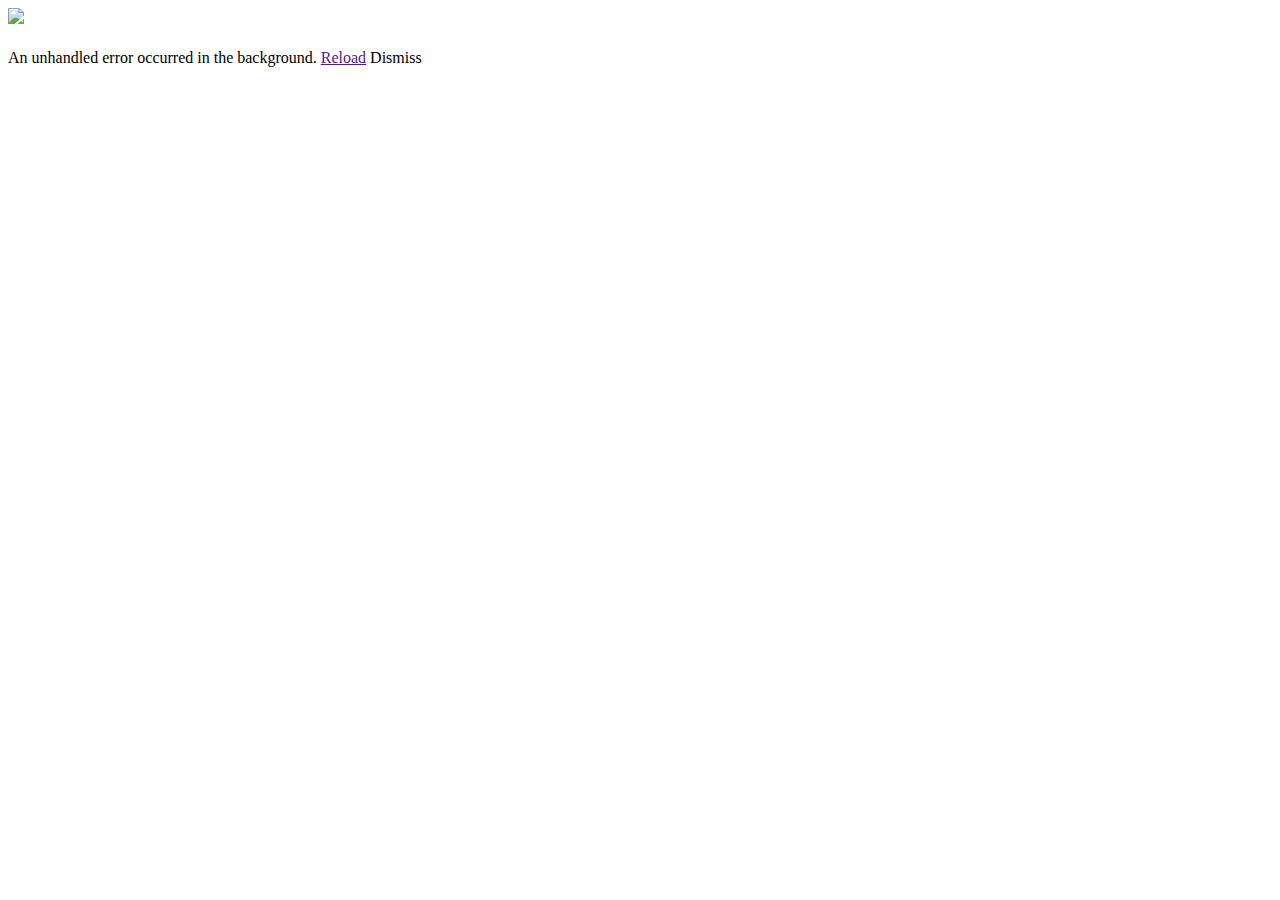
==== BlazorWebAssembly/wwwroot/index.html @ 0e2d9ed4 "Random updates (RACI Demo Stuff)" ====
<!DOCTYPE html>
<html lang="en">

<head>
    <meta charset="utf-8" />
    <meta name="viewport" content="width=device-width, initial-scale=1.0" />
    <title>BlazorWebAssembly</title>
    <base href="/Blazor-PWA/" />
    <link rel="stylesheet" href="css/bootstrap/bootstrap.min.css" />
    <link rel="stylesheet" href="css/app.css" />
    <link rel="stylesheet" href="_content/Radzen.Blazor/css/material-base.css">
    <link href="https://fonts.googleapis.com/css?family=Roboto:300,400,500,700&display=swap" rel="stylesheet" />
    <link href="_content/MudBlazor/MudBlazor.min.css" rel="stylesheet" />
    <link rel="icon" type="image/x-icon" href="favicon.ico" />
    <link href="BlazorWebAssembly.styles.css" rel="stylesheet" />
    <link href="manifest.json" rel="manifest" />
    <link rel="apple-touch-icon" sizes="512x512" href="icon-512.png" />
    <link rel="apple-touch-icon" sizes="192x192" href="icon-192.png" />
</head>

<body>
    <div id="app">
        <div id="app-loading-modal">
            <img src="icon-light-512.png" />
        </div>

        <h1 class="loading-progress-text"></h1>
    </div>

    <div id="blazor-error-ui">
        An unhandled error occurred in the background.
        <a href="" class="reload">Reload</a>
        <a class="dismiss">Dismiss</a>
    </div>
    <script src="_framework/blazor.webassembly.js"></script>
    <script src="_content/Radzen.Blazor/Radzen.Blazor.js"></script>
    <script src="_content/BlazorCameraStreamer/js/CameraStreamer.js"></script>
    <script src="_content/MudBlazor/MudBlazor.min.js"></script>
    <script>navigator.serviceWorker.register('service-worker.js');</script>

    <!-- Start Single Page Apps for GitHub Pages -->
    <script type="text/javascript">
        // Single Page Apps for GitHub Pages
        // https://github.com/rafrex/spa-github-pages
        // Copyright (c) 2016 Rafael Pedicini, licensed under the MIT License
        // ----------------------------------------------------------------------
        // This script checks to see if a redirect is present in the query string
        // and converts it back into the correct url and adds it to the
        // browser's history using window.history.replaceState(...),
        // which won't cause the browser to attempt to load the new url.
        // When the single page app is loaded further down in this file,
        // the correct url will be waiting in the browser's history for
        // the single page app to route accordingly.
        (function (l) {
            if (l.search) {
                var q = {};
                l.search.slice(1).split('&').forEach(function (v) {
                    var a = v.split('=');
                    q[a[0]] = a.slice(1).join('=').replace(/~and~/g, '&');
                });
                if (q.p !== undefined) {
                    window.history.replaceState(null, null,
                        l.pathname.slice(0, -1) + (q.p || '') +
                        (q.q ? ('?' + q.q) : '') +
                        l.hash
                    );
                }
            }
        }(window.location))
    </script>
    <!-- End Single Page Apps for GitHub Pages -->
</body>

</html>
---- BlazorWebAssembly/wwwroot/css/app.css ----
html, body {
    font-family: 'Fira Sans', Fira, Arial, sans-serif;
}

h1:focus {
    outline: none;
}

a, .btn-link {
    color: #0071c1;
}

.btn-primary {
    color: #fff;
    background-color: #1b6ec2;
    border-color: #1861ac;
}

.btn:focus, .btn:active:focus, .btn-link.nav-link:focus, .form-control:focus, .form-check-input:focus {
  box-shadow: 0 0 0 0.1rem white, 0 0 0 0.25rem #258cfb;
}

.content {
    padding-top: 1.1rem;
}

.valid.modified:not([type=checkbox]) {
    outline: 1px solid #26b050;
}

.invalid {
    outline: 1px solid red;
}

.validation-message {
    color: red;
}

#blazor-error-ui {
    background-color: Background;
    bottom: 0;
    box-shadow: 0 0px 10px rgba(0, 0, 0, 0.1);
    display: none;
    left: 0;
    padding: 0.6rem 1.25rem 0.7rem 1.25rem;
    position: fixed;
    width: 100%;
    z-index: 1000;
}

    #blazor-error-ui .dismiss {
        color: lightcoral;
        cursor: pointer;
        position: absolute;
        right: 0.75rem;
        top: 0.5rem;
    }

.blazor-error-boundary {
    background: url([data-uri]) no-repeat 1rem/1.8rem, #b32121;
    padding: 1rem 1rem 1rem 3.7rem;
    color: white;
}

    .blazor-error-boundary::after {
        content: "An error has occurred."
    }

.loading-progress-text {
    filter: drop-shadow(#00000065 0.1rem 0.1rem 1.5rem);
    color: #a4a9b5;
    position: absolute;
    text-align: center;
    font-size: 4rem;
    font-weight: bold;
    inset: calc(20vh + 3.25rem) 0 auto 0.2rem;
}

    .loading-progress-text:after {
        content: var(--blazor-load-percentage-text, "Loading");
    }

code {
    color: #c02d76;
}

#app-loading-modal {
    background: url("/../bootup-screen.jpg");
    background-position: center;
    background-repeat: no-repeat;
    background-size: cover;
    position: absolute;
    top: 0px;
    bottom: 0px;
    width: 100%;
    display: flex;
    justify-content: center;
    height: 100%;
}

    #app-loading-modal img {
        filter: drop-shadow(#00000065 0.1rem 0.1rem 1.5rem);
        display: block;
        margin: auto;
        width: 50%;
        padding: 15%;
    }

@media only screen and (max-width: 1000px) {
    #app-loading-modal img {
        padding: 5%;
    }
}
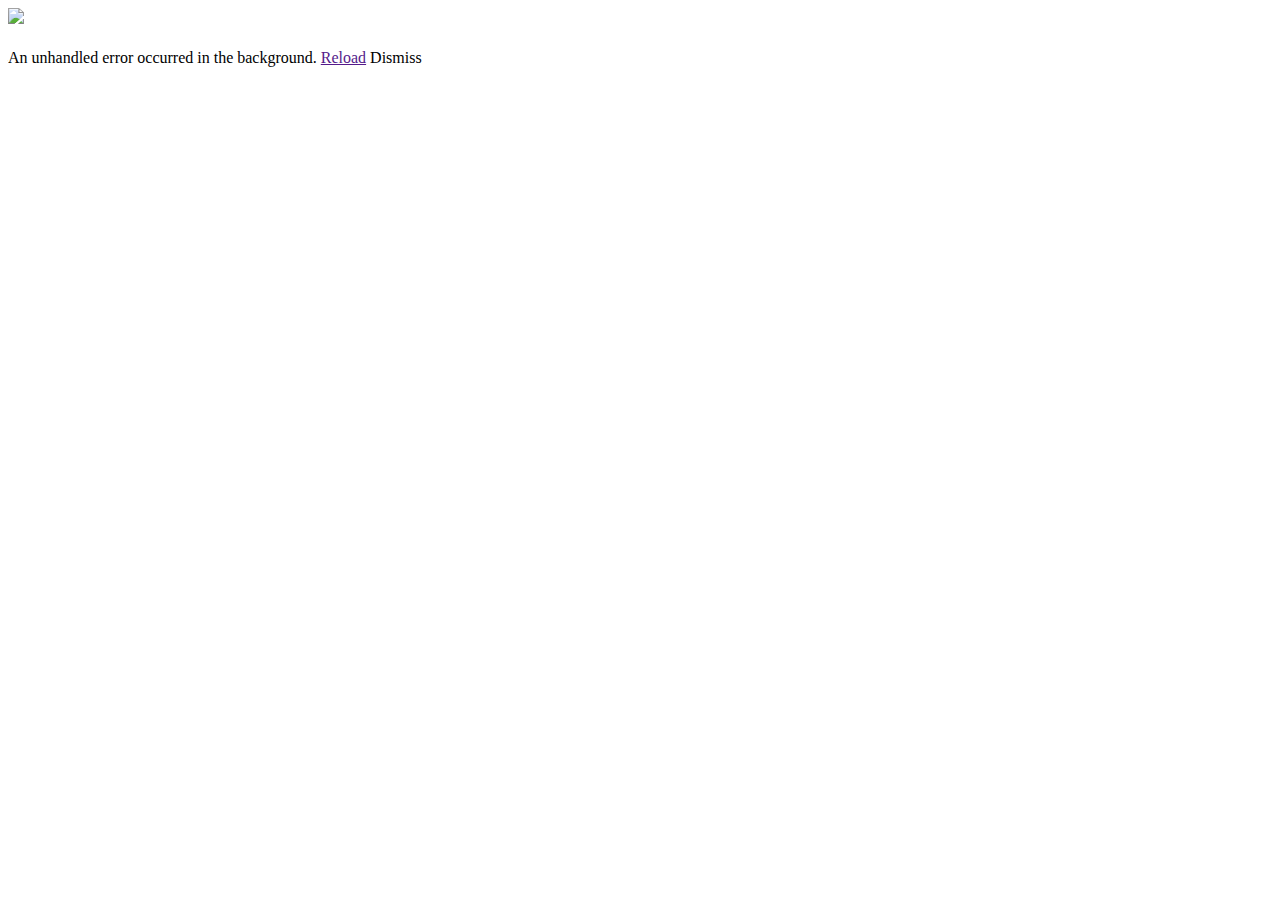
==== commit 8ae28fc8: "Test update (1.1.0)" ====
--- a/BlazorWebAssembly/wwwroot/index.html
+++ b/BlazorWebAssembly/wwwroot/index.html
@@ -4,7 +4,7 @@
 <head>
     <meta charset="utf-8" />
     <meta name="viewport" content="width=device-width, initial-scale=1.0" />
-    <title>BlazorWebAssembly</title>
+    <title>RACI Solutions (Demo)</title>
     <base href="/Blazor-PWA/" />
     <link rel="stylesheet" href="css/bootstrap/bootstrap.min.css" />
     <link rel="stylesheet" href="css/app.css" />
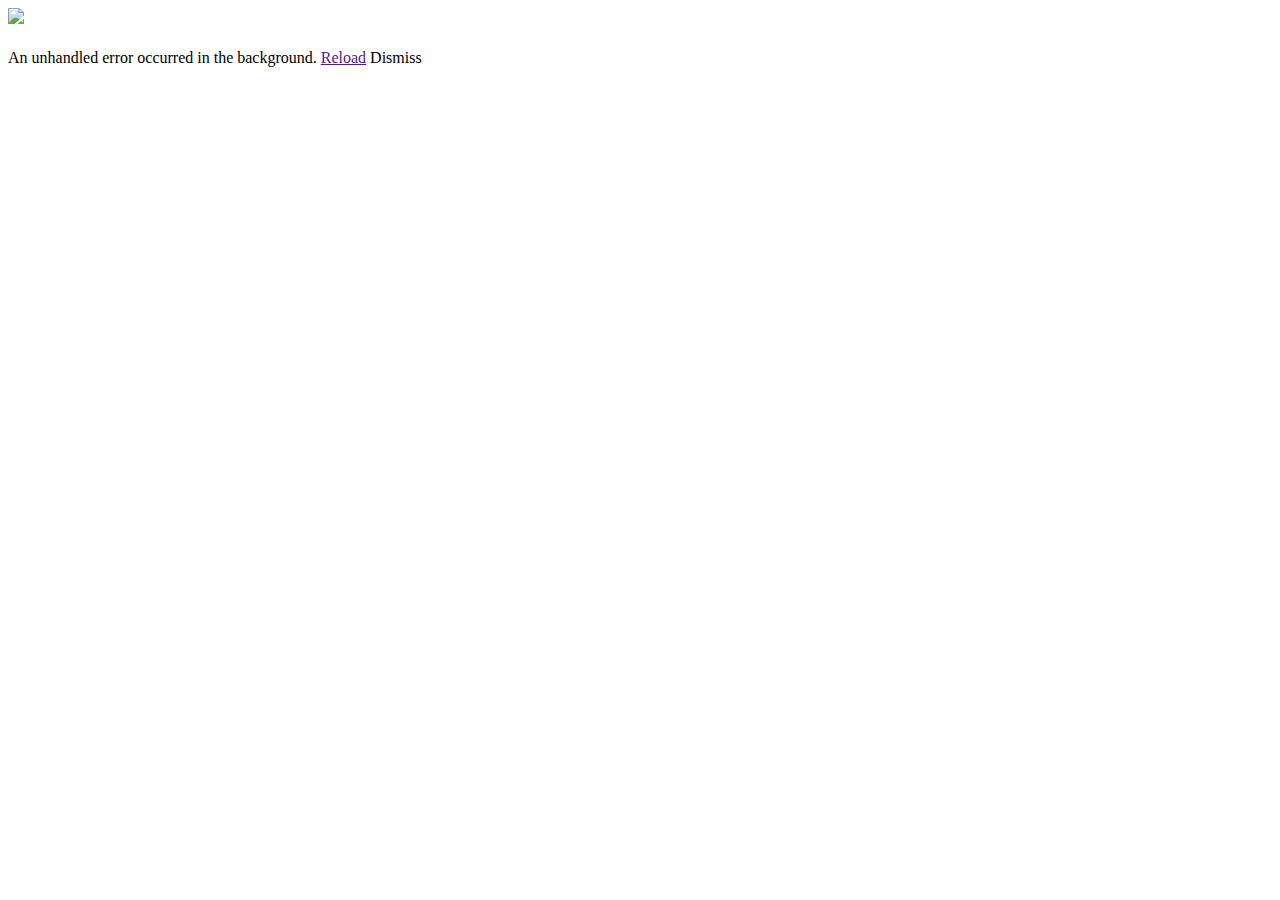
==== commit 1dbebea4: "Add PWA updater" ====
--- a/BlazorWebAssembly/wwwroot/index.html
+++ b/BlazorWebAssembly/wwwroot/index.html
@@ -9,6 +9,7 @@
     <link rel="stylesheet" href="css/bootstrap/bootstrap.min.css" />
     <link rel="stylesheet" href="css/app.css" />
     <link rel="stylesheet" href="_content/Radzen.Blazor/css/material-base.css">
+    <link href="_content/Toolbelt.Blazor.PWA.Updater/Toolbelt.Blazor.PWA.Updater.bundle.scp.css" rel="stylesheet" />
     <link href="https://fonts.googleapis.com/css?family=Roboto:300,400,500,700&display=swap" rel="stylesheet" />
     <link href="_content/MudBlazor/MudBlazor.min.css" rel="stylesheet" />
     <link rel="icon" type="image/x-icon" href="favicon.ico" />
@@ -36,6 +37,7 @@
     <script src="_content/Radzen.Blazor/Radzen.Blazor.js"></script>
     <script src="_content/BlazorCameraStreamer/js/CameraStreamer.js"></script>
     <script src="_content/MudBlazor/MudBlazor.min.js"></script>
+    <script src="_content/Toolbelt.Blazor.PWA.Updater.Service/script.min.js"></script>
     <script>navigator.serviceWorker.register('service-worker.js');</script>
 
     <!-- Start Single Page Apps for GitHub Pages -->
--- a/BlazorWebAssembly/wwwroot/css/app.css
+++ b/BlazorWebAssembly/wwwroot/css/app.css
@@ -85,7 +85,7 @@
 }
 
 #app-loading-modal {
-    background: url("/../bootup-screen.jpg");
+    background: url("../bootup-screen.jpg");
     background-position: center;
     background-repeat: no-repeat;
     background-size: cover;
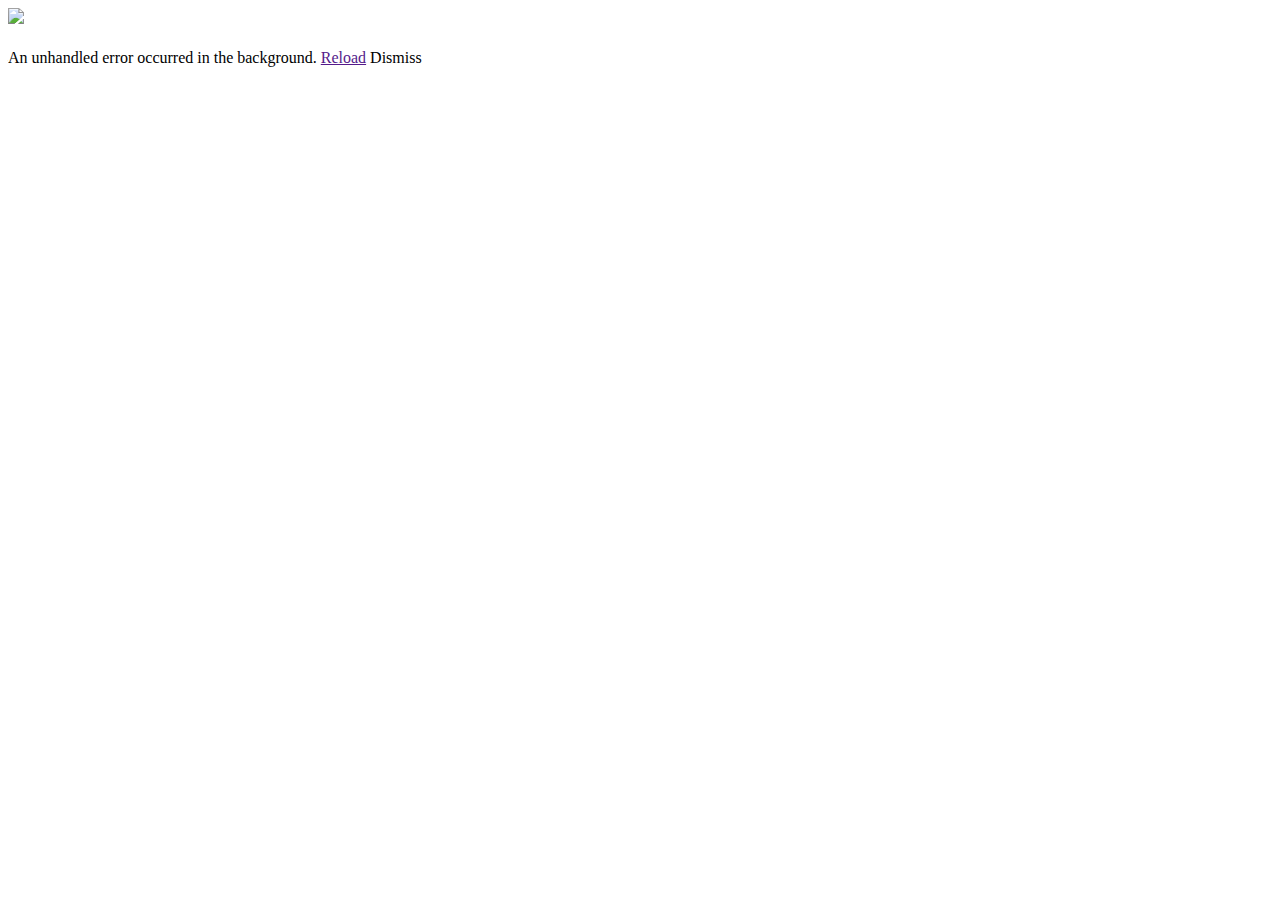
==== commit c6bfad72: "MudBlazor stuff" ====
--- a/BlazorWebAssembly/wwwroot/index.html
+++ b/BlazorWebAssembly/wwwroot/index.html
@@ -9,10 +9,10 @@
     <link rel="stylesheet" href="css/bootstrap/bootstrap.min.css" />
     <link rel="stylesheet" href="css/app.css" />
     <link rel="stylesheet" href="_content/Radzen.Blazor/css/material-base.css">
+    <link rel="icon" type="image/x-icon" href="favicon.ico" />
     <link href="_content/Toolbelt.Blazor.PWA.Updater/Toolbelt.Blazor.PWA.Updater.bundle.scp.css" rel="stylesheet" />
+    <link href="_content/MudBlazor/MudBlazor.min.css" rel="stylesheet" />
     <link href="https://fonts.googleapis.com/css?family=Roboto:300,400,500,700&display=swap" rel="stylesheet" />
-    <link href="_content/MudBlazor/MudBlazor.min.css" rel="stylesheet" />
-    <link rel="icon" type="image/x-icon" href="favicon.ico" />
     <link href="BlazorWebAssembly.styles.css" rel="stylesheet" />
     <link href="manifest.json" rel="manifest" />
     <link rel="apple-touch-icon" sizes="512x512" href="icon-512.png" />
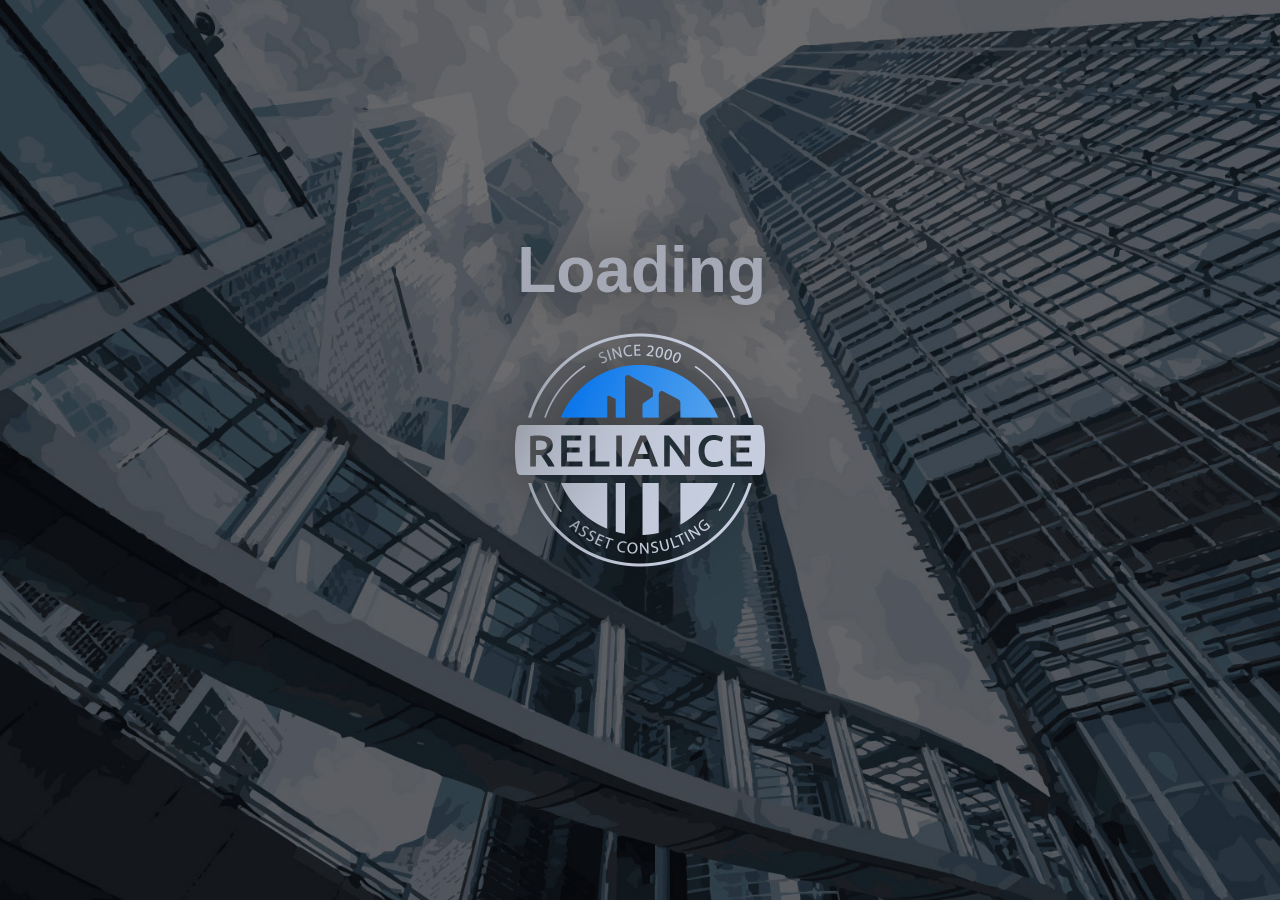
==== commit 50a213c7: "Update MudBlazor and imediate updating" ====
--- a/BlazorWebAssembly/wwwroot/index.html
+++ b/BlazorWebAssembly/wwwroot/index.html
@@ -5,7 +5,7 @@
     <meta charset="utf-8" />
     <meta name="viewport" content="width=device-width, initial-scale=1.0" />
     <title>RACI Solutions (Demo)</title>
-    <base href="/Blazor-PWA/" />
+    <base href="/Blazor-PWA" />
     <link rel="stylesheet" href="css/bootstrap/bootstrap.min.css" />
     <link rel="stylesheet" href="css/app.css" />
     <link rel="stylesheet" href="_content/Radzen.Blazor/css/material-base.css">
@@ -38,7 +38,6 @@
     <script src="_content/BlazorCameraStreamer/js/CameraStreamer.js"></script>
     <script src="_content/MudBlazor/MudBlazor.min.js"></script>
     <script src="_content/Toolbelt.Blazor.PWA.Updater.Service/script.min.js"></script>
-    <script>navigator.serviceWorker.register('service-worker.js');</script>
 
     <!-- Start Single Page Apps for GitHub Pages -->
     <script type="text/javascript">
--- a/BlazorWebAssembly/wwwroot/css/app.css
+++ b/BlazorWebAssembly/wwwroot/css/app.css
@@ -73,7 +73,7 @@
     text-align: center;
     font-size: 4rem;
     font-weight: bold;
-    inset: calc(20vh + 3.25rem) 0 auto 0.2rem;
+    inset: calc(10vh + 3.25rem) 0 auto 0.2rem;
 }
 
     .loading-progress-text:after {
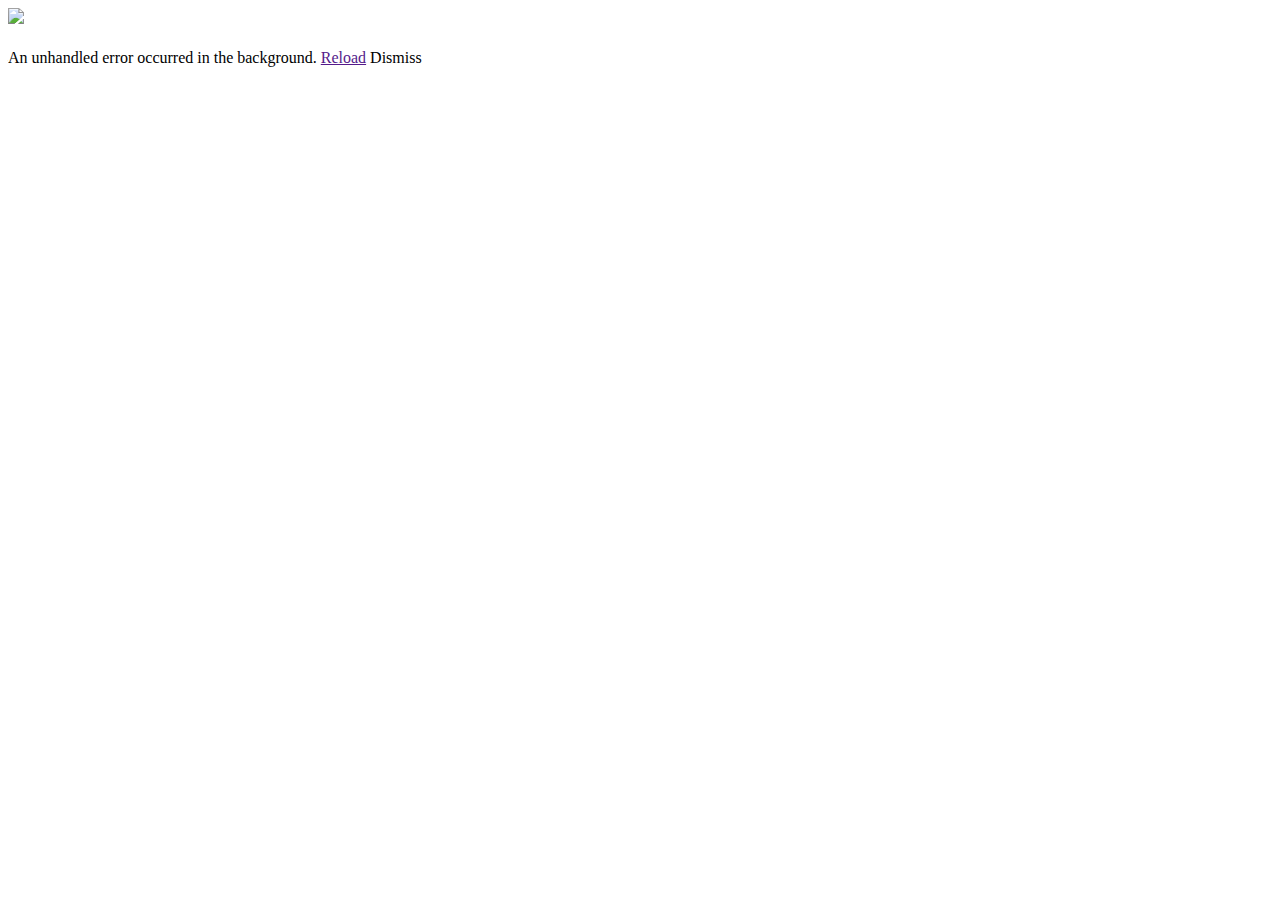
==== commit abdcb074: "Whoops (again)" ====
--- a/BlazorWebAssembly/wwwroot/index.html
+++ b/BlazorWebAssembly/wwwroot/index.html
@@ -5,7 +5,7 @@
     <meta charset="utf-8" />
     <meta name="viewport" content="width=device-width, initial-scale=1.0" />
     <title>RACI Solutions (Demo)</title>
-    <base href="/Blazor-PWA" />
+    <base href="/Blazor-PWA/" />
     <link rel="stylesheet" href="css/bootstrap/bootstrap.min.css" />
     <link rel="stylesheet" href="css/app.css" />
     <link rel="stylesheet" href="_content/Radzen.Blazor/css/material-base.css">
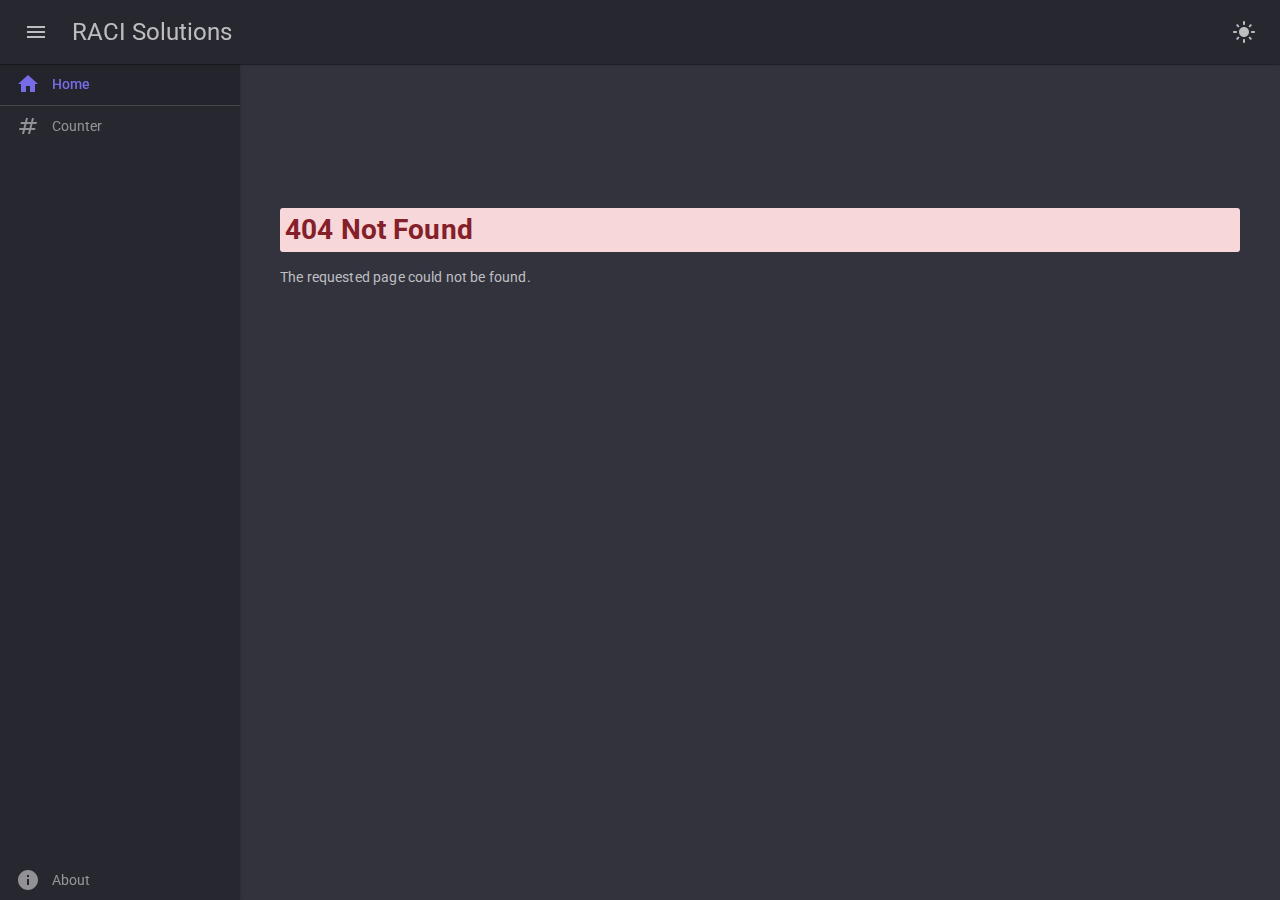
==== commit 9f5b6d88: "Implement custom STT" ====
--- a/BlazorWebAssembly/wwwroot/index.html
+++ b/BlazorWebAssembly/wwwroot/index.html
@@ -5,10 +5,9 @@
     <meta charset="utf-8" />
     <meta name="viewport" content="width=device-width, initial-scale=1.0" />
     <title>RACI Solutions (Demo)</title>
-    <base href="/Blazor-PWA/" />
+    <base href="/" />
     <link rel="stylesheet" href="css/bootstrap/bootstrap.min.css" />
     <link rel="stylesheet" href="css/app.css" />
-    <link rel="stylesheet" href="_content/Radzen.Blazor/css/material-base.css">
     <link rel="icon" type="image/x-icon" href="favicon.ico" />
     <link href="_content/Toolbelt.Blazor.PWA.Updater/Toolbelt.Blazor.PWA.Updater.bundle.scp.css" rel="stylesheet" />
     <link href="_content/MudBlazor/MudBlazor.min.css" rel="stylesheet" />
@@ -34,10 +33,10 @@
         <a class="dismiss">Dismiss</a>
     </div>
     <script src="_framework/blazor.webassembly.js"></script>
-    <script src="_content/Radzen.Blazor/Radzen.Blazor.js"></script>
     <script src="_content/BlazorCameraStreamer/js/CameraStreamer.js"></script>
     <script src="_content/MudBlazor/MudBlazor.min.js"></script>
     <script src="_content/Toolbelt.Blazor.PWA.Updater.Service/script.min.js"></script>
+    <script src="/script/SpeechRecognition.js"></script>
 
     <!-- Start Single Page Apps for GitHub Pages -->
     <script type="text/javascript">
